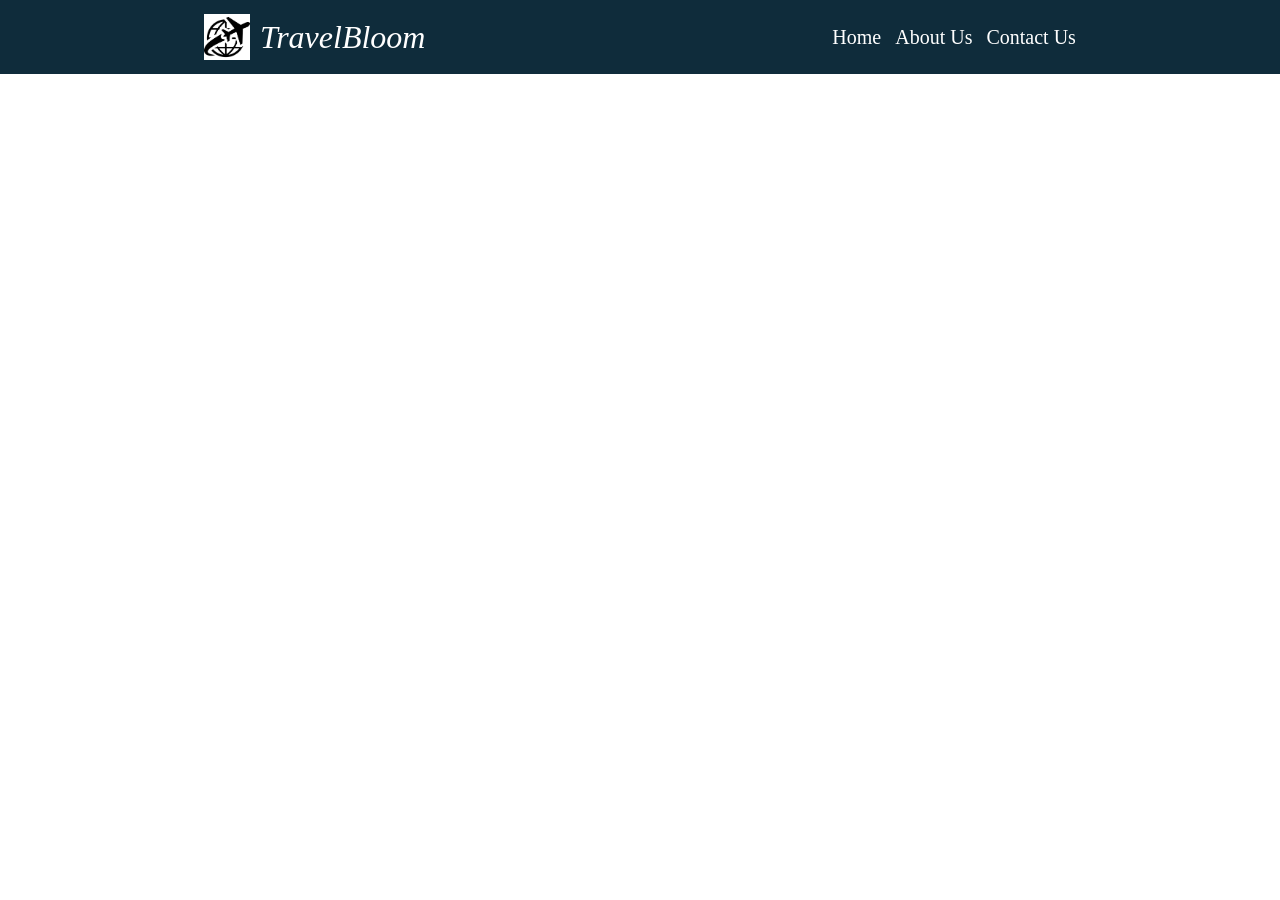
==== aboutus.html @ fe732eef "about" ====
<!DOCTYPE html>
<html lang="en">

<head>
  <meta charset="UTF-8">
  <meta name="viewport" content="width=device-width, initial-scale=1.0">
  <title>Travel Bloom | About us</title>
  <link rel="stylesheet" href="https://cdnjs.cloudflare.com/ajax/libs/font-awesome/4.7.0/css/font-awesome.min.css">
  <link rel="stylesheet" href="style.css">
</head>

<body>
  <header>
    <div class="logo">
      <a href="/" class="logo-link">
        <img src="logo.png" alt="logo">
        <span>TravelBloom</span>
      </a>
    </div>
    <nav class="menu">
      <ul>
        <li><a href="/">Home</a></li>
        <li><a href="/aboutus.html">About Us</a></li>
        <li><a href="#">Contact Us</a></li>
      </ul>
    </nav>

  </header>
  <main>

    <section class="hero">
      <div class="about">
        <div>
          <h1>ABOUT US</h1>
          <p>Lorem ipsum dolor, sit amet consectetur adipisicing elit. Minima doloribus libero ab necessitatibus, nulla
            pariatur itaque, velit accusamus voluptatem blanditiis reiciendis eius! In commodi non beatae, optio
            doloribus quos assumenda.
            Saepe et quae nam iusto quibusdam, laudantium culpa sint commodi debitis id? Culpa corrupti evenie
            ignissimos odio culpa magnam laborum a Culpa corrupti.</p>
        </div>
        <div>
          <h2>Our Team</h2>
          <div class="card">
            <i class="fa fa-user-circle user" aria-hidden="true"></i>
            <p>John Doe</p>
            <p>Lorem ipsum dolor sit amet consectetur adipisicing elit</p>
            <span>CEO</span>
          </div>
          <div class="card">
            <i class="fa fa-user-circle user" aria-hidden="true"></i>
            <p>John Doe</p>
            <p>Lorem ipsum dolor sit amet consectetur adipisicing elit</p>
            <span>CEO</span>
          </div>
          <div class="card">
            <i class="fa fa-user-circle user" aria-hidden="true"></i>
            <p>John Doe</p>
            <p>Lorem ipsum dolor sit amet consectetur adipisicing elit</p>
            <span>CEO</span>
          </div>
        </div>
      </div>
      <div class="social">
        <a href="#"> <i class="fa fa-facebook"></i> </a>
        <a href="#"> <i class="fa fa-twitter"></i> </a>
        <a href="#"> <i class="fa fa-instagram"></i> </a>
        <a href="#"> <i class="fa fa-youtube"></i></a>
      </div>
    </section>
  </main>
</body>

</html>
---- style.css ----
@import url('navbar.css');

* {
  margin: 0;
  padding: 0;
  box-sizing: border-box;
}


.social {
  display: flex;
  flex-direction: column;
  align-items: center;
  gap: 10px;
}

.social a {
  color: white;
  text-decoration: none;
  font-size: 2.4rem;
}

section.hero {
  height: calc(100vh - 74px);
  background-image: linear-gradient(rgba(0, 0, 0, 0.214)), url('new-york.jpg');
  background-position: center;
  background-size: cover;
  background-repeat: no-repeat;
  color: white;
  display: flex;
  flex-direction: row-reverse;
  align-items: center;
  justify-content: space-around;
  padding: 0 100px;
  gap: 100px;
}

section.hero .content {
  display: flex;
  flex-direction: column;
  align-items: start;
  gap: 16px;
}

section.hero .content h1 {
  font-size: 3.2rem;
  margin-bottom: 20px;
}

section.hero .content button {
  all: unset;
  cursor: pointer;
  padding: 8px 16px;
  background-color: #004D40;
}


.about {
  display: flex;
  flex-direction: column;
  gap: 60px;
}

.about>div:nth-child(2) {
  display: flex;
  justify-content: space-around;
  flex-wrap: wrap;
}

.about h1 {
  font-size: 5rem;
}

.about h2 {
  font-size: 3.5rem;
  max-width: 200px;
}

.about .card {
  max-width: 200px;
  display: flex;
  flex-direction: column;
  align-items: center;
  justify-content: center;
  gap: 14px;
}

.about .card .user {
  font-size: 40px;
}


@media (max-width: 880px) {
  section.hero {
    padding: 80px 0;
    flex-direction: column;
    gap: 60px;
    align-items: center;
    justify-content: start;
  }

  section.hero .content {
    width: 80%;
    padding: 0;
  }

  section.hero .content h1 {
    font-size: 2.4rem;
  }


  section.hero .about {
    gap: 20px;
  }



  section.hero .social {
    flex-direction: row;
    gap: 20px;
  }
}

@media (max-width: 580px) {
  section.hero {
    padding: 80px 0;
    flex-direction: column;
    gap: 60px;
    height: auto;
  }

  section.hero .social {
    flex-direction: row;
    gap: 20px;
  }

  section.hero .about h1 {
    font-size: 3.2rem;
  }

  section.hero .about h2 {
    font-size: 2.8rem;
  }
}
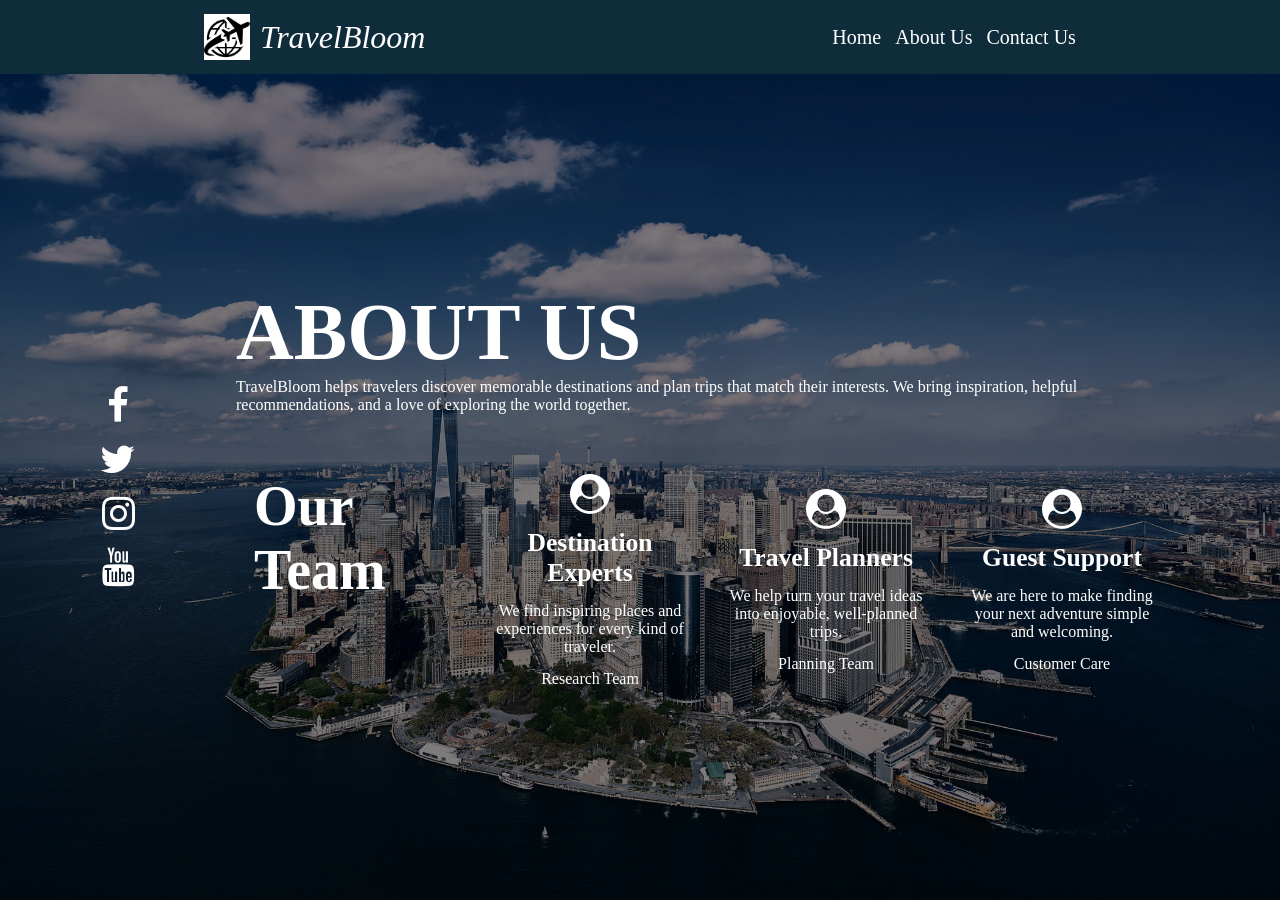
==== commit c4f1999e: "contendio" ====
--- a/aboutus.html
+++ b/aboutus.html
@@ -32,31 +32,28 @@
       <div class="about">
         <div>
           <h1>ABOUT US</h1>
-          <p>Lorem ipsum dolor, sit amet consectetur adipisicing elit. Minima doloribus libero ab necessitatibus, nulla
-            pariatur itaque, velit accusamus voluptatem blanditiis reiciendis eius! In commodi non beatae, optio
-            doloribus quos assumenda.
-            Saepe et quae nam iusto quibusdam, laudantium culpa sint commodi debitis id? Culpa corrupti evenie
-            ignissimos odio culpa magnam laborum a Culpa corrupti.</p>
+          <p>TravelBloom helps travelers discover memorable destinations and plan trips that match their interests.
+            We bring inspiration, helpful recommendations, and a love of exploring the world together.</p>
         </div>
         <div>
           <h2>Our Team</h2>
           <div class="card">
             <i class="fa fa-user-circle user" aria-hidden="true"></i>
-            <p>John Doe</p>
-            <p>Lorem ipsum dolor sit amet consectetur adipisicing elit</p>
-            <span>CEO</span>
+            <p class="title-user">Destination Experts</p>
+            <p>We find inspiring places and experiences for every kind of traveler.</p>
+            <span>Research Team</span>
           </div>
           <div class="card">
             <i class="fa fa-user-circle user" aria-hidden="true"></i>
-            <p>John Doe</p>
-            <p>Lorem ipsum dolor sit amet consectetur adipisicing elit</p>
-            <span>CEO</span>
+            <p class="title-user">Travel Planners</p>
+            <p>We help turn your travel ideas into enjoyable, well-planned trips.</p>
+            <span>Planning Team</span>
           </div>
           <div class="card">
             <i class="fa fa-user-circle user" aria-hidden="true"></i>
-            <p>John Doe</p>
-            <p>Lorem ipsum dolor sit amet consectetur adipisicing elit</p>
-            <span>CEO</span>
+            <p class="title-user">Guest Support</p>
+            <p>We are here to make finding your next adventure simple and welcoming.</p>
+            <span>Customer Care</span>
           </div>
         </div>
       </div>
--- a/style.css
+++ b/style.css
@@ -22,7 +22,7 @@
 
 section.hero {
   height: calc(100vh - 74px);
-  background-image: linear-gradient(rgba(0, 0, 0, 0.214)), url('new-york.jpg');
+  background-image: linear-gradient(rgba(0, 0, 0, 0.5), rgba(0, 0, 0, 0.5)), url('new-york.jpg');
   background-position: center;
   background-size: cover;
   background-repeat: no-repeat;
@@ -45,6 +45,10 @@
 section.hero .content h1 {
   font-size: 3.2rem;
   margin-bottom: 20px;
+}
+
+section.hero .content p {
+  font-size: 1.3rem;
 }
 
 section.hero .content button {
@@ -83,12 +87,17 @@
   align-items: center;
   justify-content: center;
   gap: 14px;
+  text-align: center;
 }
 
 .about .card .user {
   font-size: 40px;
 }
 
+.about .card .title-user {
+  font-weight: bold;
+  font-size: 1.6rem;
+}
 
 @media (max-width: 880px) {
   section.hero {
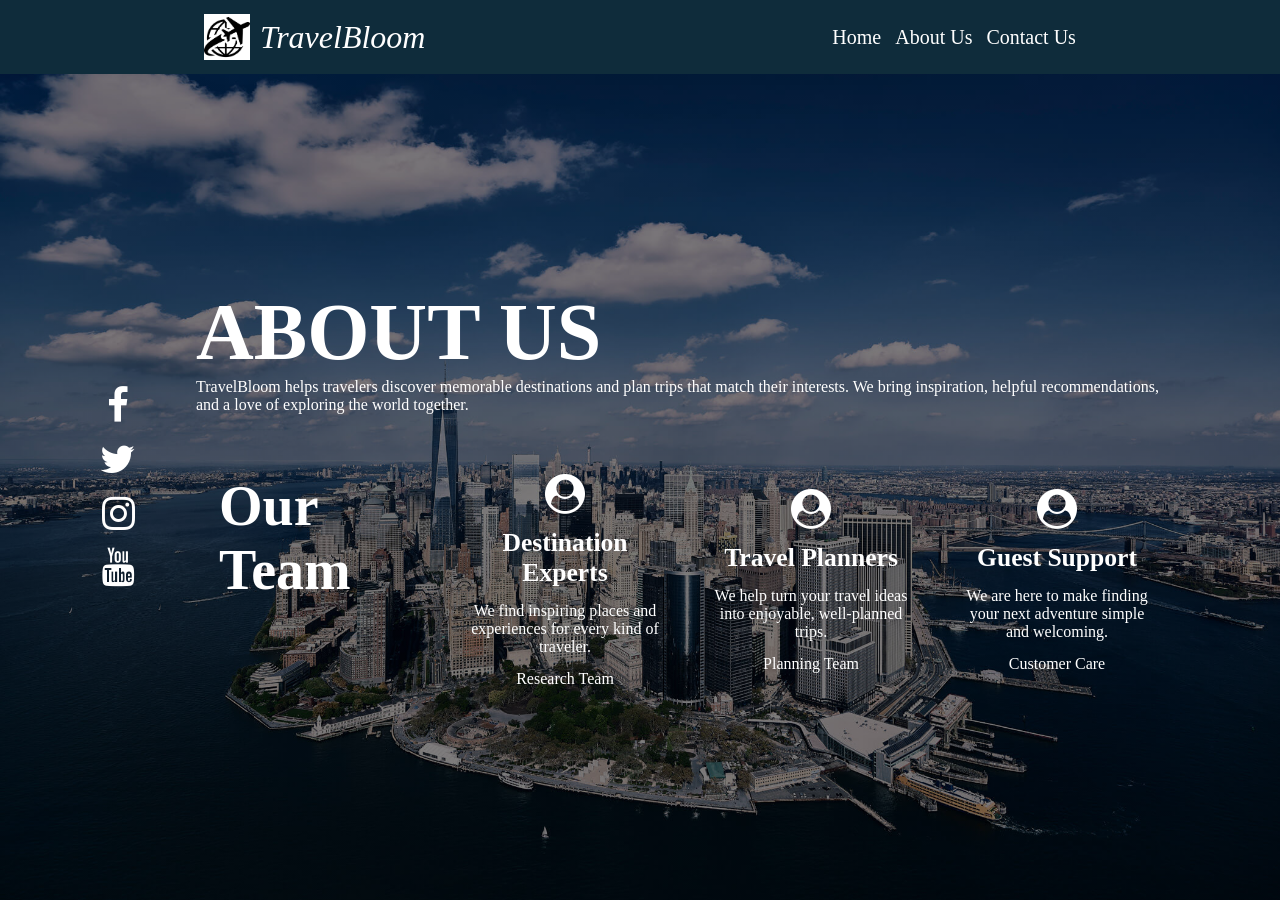
==== commit d1784984: "page contact" ====
--- a/aboutus.html
+++ b/aboutus.html
@@ -21,7 +21,7 @@
       <ul>
         <li><a href="/">Home</a></li>
         <li><a href="/aboutus.html">About Us</a></li>
-        <li><a href="#">Contact Us</a></li>
+        <li><a href="contact.html">Contact Us</a></li>
       </ul>
     </nav>
 
--- a/style.css
+++ b/style.css
@@ -32,7 +32,7 @@
   align-items: center;
   justify-content: space-around;
   padding: 0 100px;
-  gap: 100px;
+  gap: 60px;
 }
 
 section.hero .content {
@@ -97,6 +97,66 @@
 .about .card .title-user {
   font-weight: bold;
   font-size: 1.6rem;
+}
+
+
+.contact {
+  display: flex;
+  flex-direction: row;
+  width: 100%;
+  justify-content: space-between;
+  padding: 10px;
+}
+
+.contact h1 {
+  font-size: 5rem;
+  font-weight: bold;
+}
+
+.contact p {
+  font-size: 1.8rem;
+}
+
+.contact form {
+  display: flex;
+  flex-direction: column;
+  width: 100%;
+}
+
+.contact form .form-group {
+  display: flex;
+  flex-direction: column;
+  width: 460px;
+  padding: 20px;
+  font-size: 1rem;
+}
+
+.form-group .form-control {
+  background-color: transparent;
+  padding: 6px 12px;
+  font-size: 1rem;
+  border: 1px solid rgb(193, 193, 193);
+  color: white;
+  border-radius: 6px;
+}
+
+.form-group button {
+  border: none;
+  cursor: pointer;
+  background-color: #004D40;
+  padding: 8px 16px;
+  font-size: 1.05rem;
+  border-radius: 6px;
+  color: white;
+}
+
+.form-group button:hover,
+button:active {
+  background-color: #004136;
+}
+
+textarea.form-control {
+  height: 82px;
 }
 
 @media (max-width: 880px) {
@@ -122,7 +182,9 @@
     gap: 20px;
   }
 
-
+  section.hero .contact {
+    flex-direction: column;
+  }
 
   section.hero .social {
     flex-direction: row;
@@ -143,11 +205,11 @@
     gap: 20px;
   }
 
-  section.hero .about h1 {
+  section.hero h1 {
     font-size: 3.2rem;
   }
 
-  section.hero .about h2 {
+  section.hero h2 {
     font-size: 2.8rem;
   }
 }
